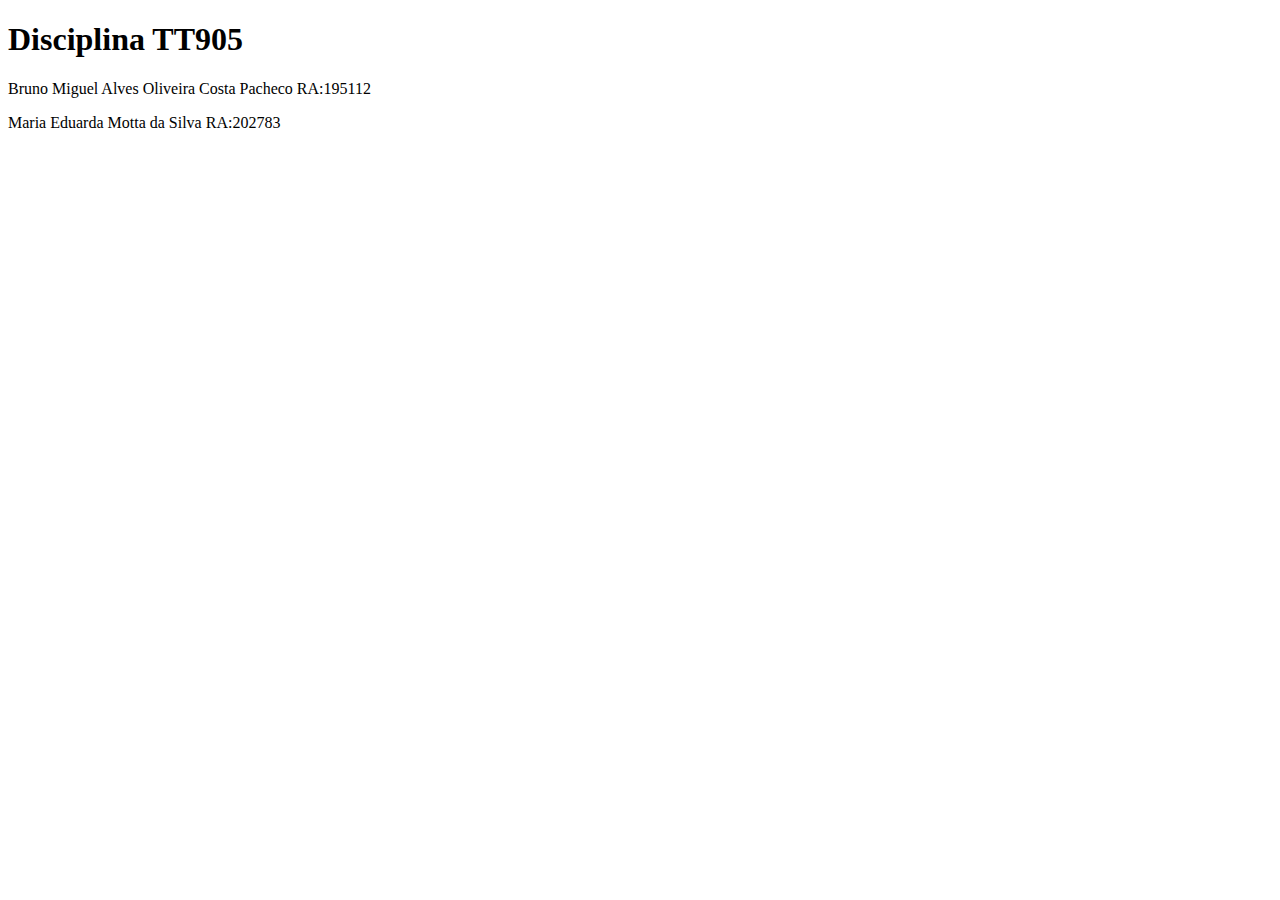
==== Trabalho 1.html @ ee88dd40 "Add files via upload" ====
<!DOCTYPE html>
<html>
<head>
    <title>
        Grupo Bruno & Maria
    </title>
</head>

<body>
    <h1> Disciplina TT905 </h1>
    <p>Bruno Miguel Alves Oliveira Costa Pacheco RA:195112</p>
    <p>Maria Eduarda Motta da Silva RA:202783</p>
</body>
</html>
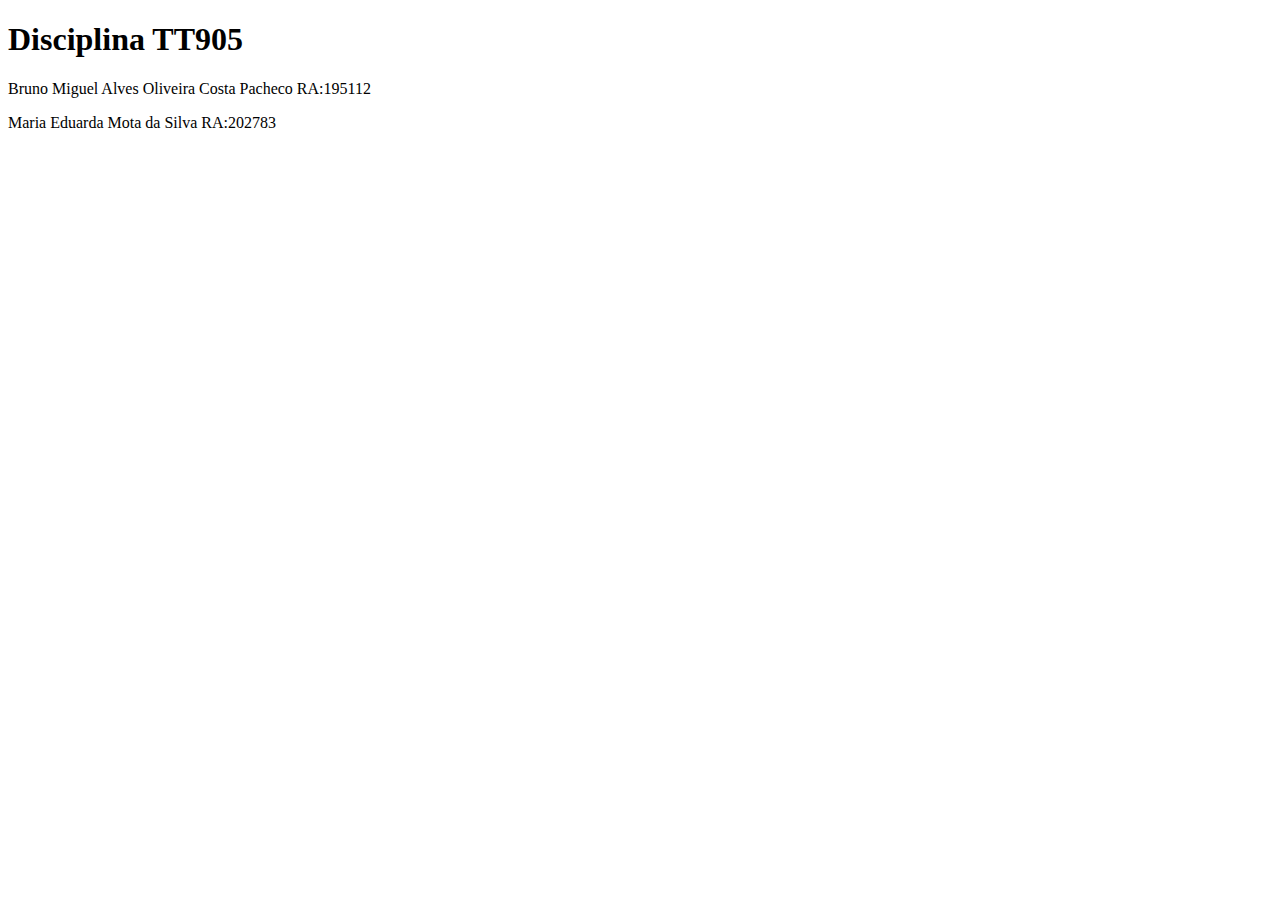
==== commit 244c41ab: "Update Trabalho 1.html" ====
--- a/Trabalho 1.html
+++ b/Trabalho 1.html
@@ -9,6 +9,6 @@
 <body>
     <h1> Disciplina TT905 </h1>
     <p>Bruno Miguel Alves Oliveira Costa Pacheco RA:195112</p>
-    <p>Maria Eduarda Motta da Silva RA:202783</p>
+    <p>Maria Eduarda Mota da Silva RA:202783</p>
 </body>
-</html>+</html>
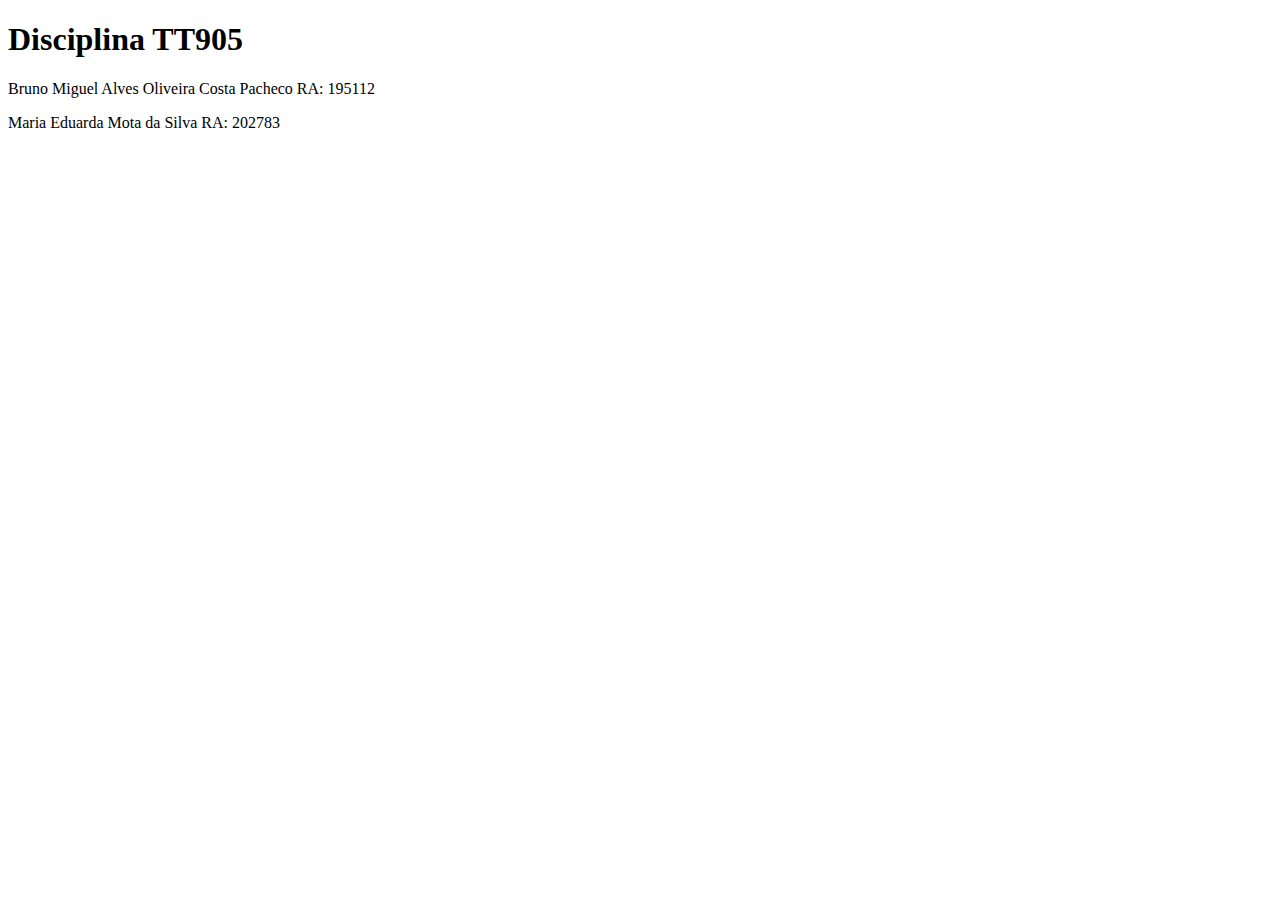
==== commit ce01fda8: "Update Trabalho 1.html" ====
--- a/Trabalho 1.html
+++ b/Trabalho 1.html
@@ -8,7 +8,7 @@
 
 <body>
     <h1> Disciplina TT905 </h1>
-    <p>Bruno Miguel Alves Oliveira Costa Pacheco RA:195112</p>
-    <p>Maria Eduarda Mota da Silva RA:202783</p>
+    <p>Bruno Miguel Alves Oliveira Costa Pacheco RA: 195112</p>
+    <p>Maria Eduarda Mota da Silva RA: 202783</p>
 </body>
 </html>
